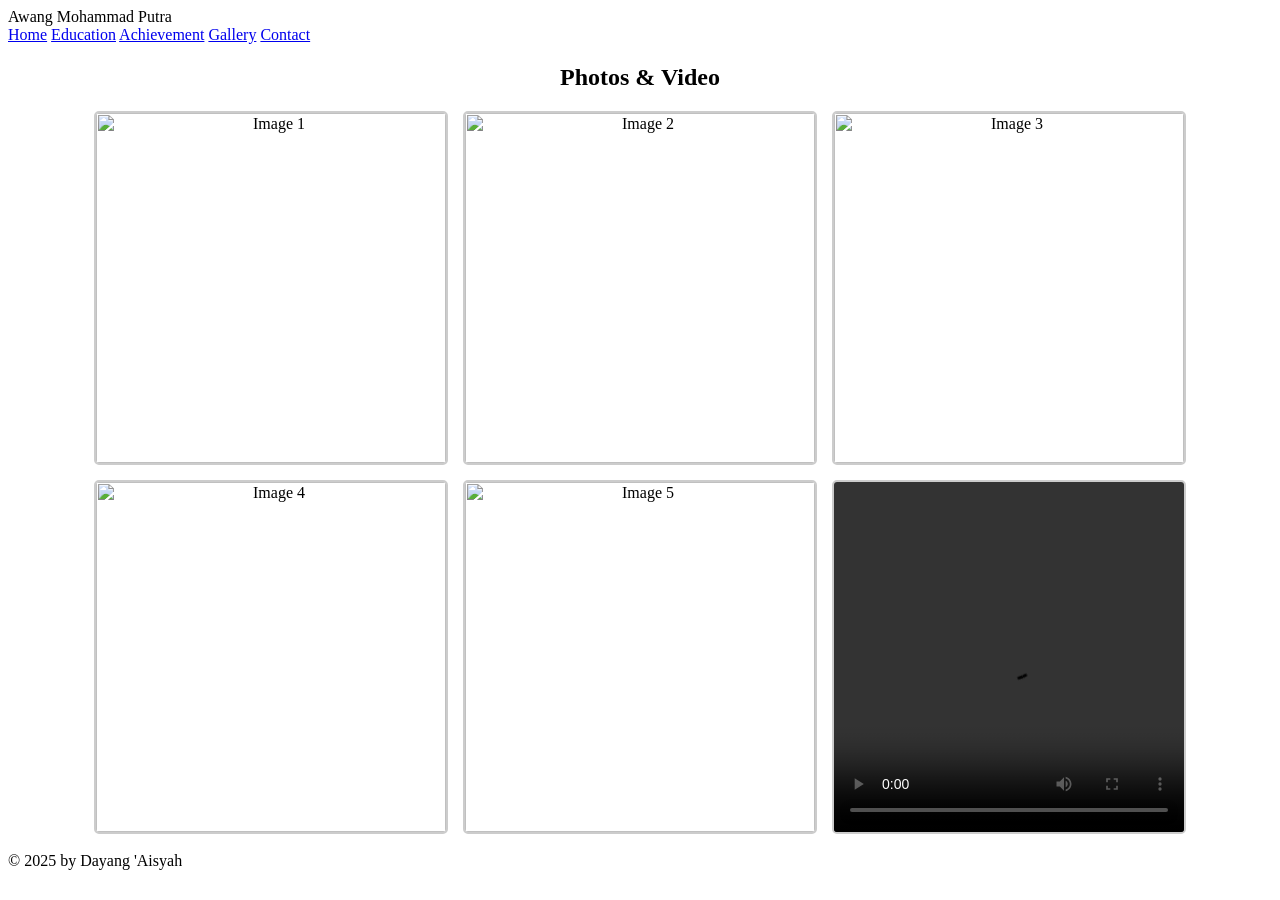
==== gallery.html @ e4fb7a49 "Add files via upload" ====
<html>
<head>
    <title>Gallery - My Portfolio</title>
    <link rel="stylesheet" href="style.css">
    <script src="script.js" defer></script>
    <link rel="shortcut icon" type="image/png" href="lock.png">

    <style>
        .gallery {
            display: flex;
            justify-content: center;
            flex-wrap: wrap;
            gap: 15px;
        }
        .gallery img,
        .gallery video {
            width: 350px;
            height: 350px;
            cursor: pointer;
            border: 2px solid #ccc;
            border-radius: 5px;
            transition: transform 0.2s ease;
            object-fit: cover;
        }
        .gallery img:hover,
        .gallery video:hover {
            transform: scale(1.05);
        }

        /* Lightbox styles */
        .lightbox {
            display: none;
            position: fixed;
            z-index: 999;
            left: 0;
            top: 0;
            width: 100%;
            height: 100%;
            background-color: rgba(0,0,0,0.8);
            align-items: center;
            justify-content: center;
        }
        .lightbox-content {
            max-width: 150%;
            max-height: 150%;
        }
    </style>
</head>
<body onload="init()">
    <nav>
        <div class="nav-container">
            <div class="nav-left">Awang Mohammad Putra</div>
            <div class="nav-right">
                <a href="index.html">Home</a>
                <a href="education.html">Education</a>
                <a href="achievement.html">Achievement</a>
                <a href="gallery.html">Gallery</a>
                <a href="contact.html">Contact</a>
            </div>
        </div>
    </nav>

    <main>
        <center><h2>Photos & Video</h2></center>
        <center>
            <div class="gallery">
                <img src="satu.JPG" alt="Image 1" onclick="openLightbox(this.outerHTML)">
                <img src="dua.JPG" alt="Image 2" onclick="openLightbox(this.outerHTML)">
                <img src="enam.JPG" alt="Image 3" onclick="openLightbox(this.outerHTML)">
                <img src="empat.JPG" alt="Image 4" onclick="openLightbox(this.outerHTML)">
                <img src="lima.JPG" alt="Image 5" onclick="openLightbox(this.outerHTML)">
                <!-- Video Thumbnail -->
                <video controls onclick="openLightbox(this.outerHTML)">
                    <source src="videosatu.mp4" type="video/mp4">
                    Your browser does not support the video tag.
                </video>
            </div>
        </center>

        <!-- Lightbox -->
        <div id="lightbox" class="lightbox" onclick="closeLightbox()">
            <div id="lightbox-content" class="lightbox-content"></div>
        </div>
    </main>
<br>
    <footer>
        &copy; 2025 by Dayang 'Aisyah
        <span id="time"></span>
    </footer>

    <script>
        function openLightbox(content) {
            document.getElementById("lightbox-content").innerHTML = content;
            document.getElementById("lightbox").style.display = "flex";
        }

        function closeLightbox() {
            document.getElementById("lightbox").style.display = "none";
            document.getElementById("lightbox-content").innerHTML = "";
        }
    </script>
</body>
</html>
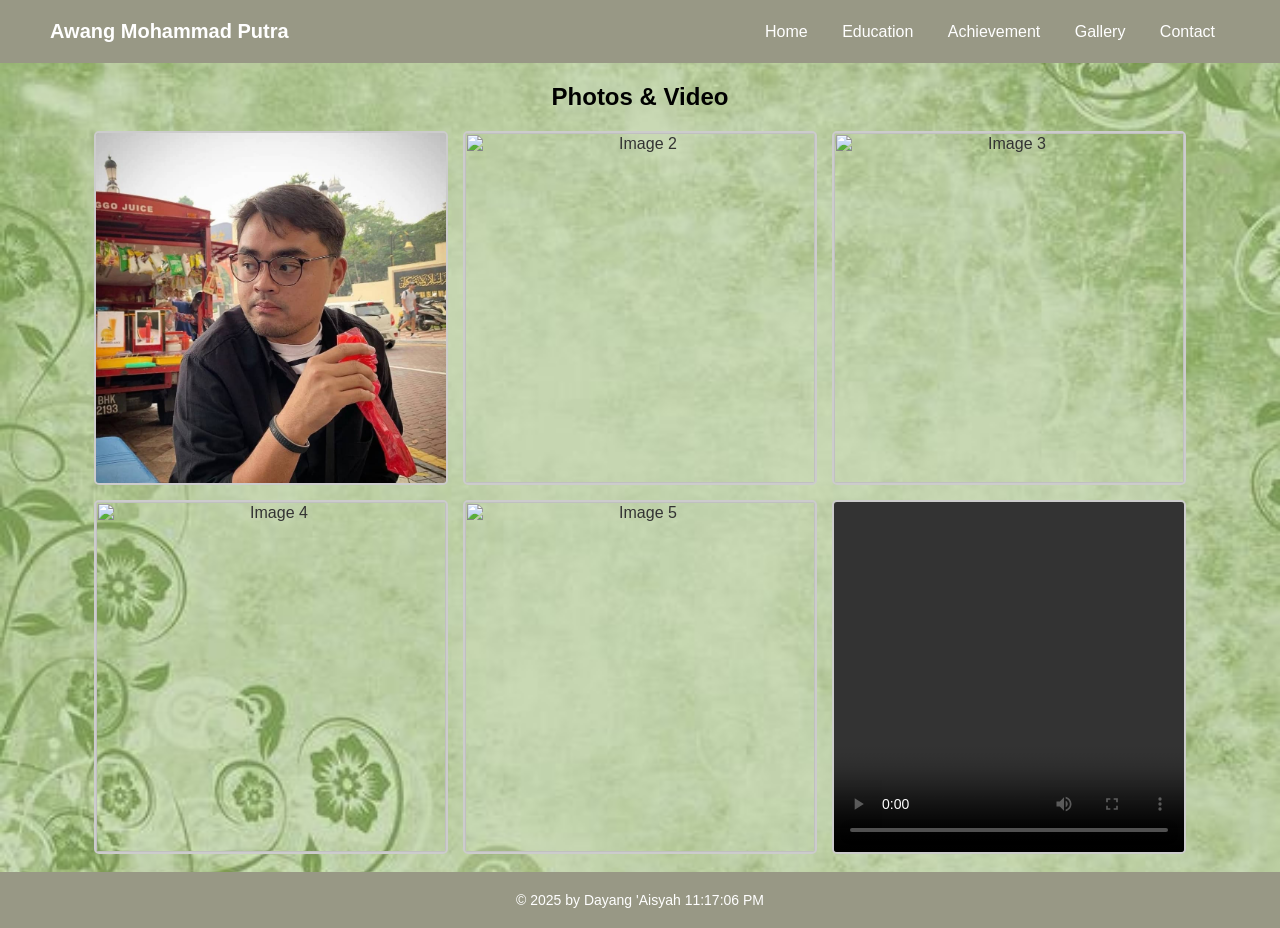
==== commit ed678914: "gallery.html" ====
--- a/gallery.html
+++ b/gallery.html
@@ -27,7 +27,6 @@
             transform: scale(1.05);
         }
 
-        /* Lightbox styles */
         .lightbox {
             display: none;
             position: fixed;
@@ -69,15 +68,12 @@
                 <img src="enam.JPG" alt="Image 3" onclick="openLightbox(this.outerHTML)">
                 <img src="empat.JPG" alt="Image 4" onclick="openLightbox(this.outerHTML)">
                 <img src="lima.JPG" alt="Image 5" onclick="openLightbox(this.outerHTML)">
-                <!-- Video Thumbnail -->
                 <video controls onclick="openLightbox(this.outerHTML)">
                     <source src="videosatu.mp4" type="video/mp4">
-                    Your browser does not support the video tag.
                 </video>
             </div>
         </center>
 
-        <!-- Lightbox -->
         <div id="lightbox" class="lightbox" onclick="closeLightbox()">
             <div id="lightbox-content" class="lightbox-content"></div>
         </div>
--- a/style.css
+++ b/style.css
@@ -0,0 +1,211 @@
+
+body {
+    background-image: url("bg.jpg");  
+    background-size: cover;       
+    background-position: center;  
+    background-repeat: no-repeat;
+    font-family: 'Poppins', Arial, sans-serif;
+    margin: 0;
+    padding: 0;
+    color: #333333;
+    animation: fadeIn 1s ease-in;
+}
+
+@keyframes fadeIn {
+    from { opacity: 0; transform: translateY(20px); }
+    to { opacity: 1; transform: translateY(0); }
+}
+
+nav {
+    background-color: #989885;
+    padding: 20px 50px;
+}
+
+.nav-container {
+    display: flex;
+    justify-content: space-between;
+    align-items: center;
+}
+
+.nav-left {
+    font-size: 20px;
+    font-weight: bold;
+    color: white;
+}
+
+.nav-right a {
+    color: white;
+    margin: 0 15px;
+    text-decoration: none;
+    transition: color 0.3s ease;
+}
+
+.nav-right a:hover {
+    color: #ffc107;
+}
+
+main.about-section {
+    display: flex;
+    flex-wrap: wrap;
+    padding: 60px 100px;
+    gap: 50px;
+    align-items: flex-start;
+    background: rgba(255,255,255,0.95);
+    border-radius: 12px;
+    margin: 40px auto;
+    max-width: 1000px;
+    box-shadow: 0 4px 12px rgba(0,0,0,0.1);
+}
+
+.about-left {
+    flex: 1;
+    text-align: center;
+}
+
+.about-right {
+    flex: 2;
+}
+
+.profile-img {
+    width: 100%;
+    max-width: 300px;
+    border-radius: 10px;
+    box-shadow: 0 0 10px rgba(0, 0, 0, 0.2);
+    object-fit: cover;
+
+}
+
+.profile-img:hover {
+    transform: scale(1.05);
+}
+
+h2, h3, h4 {
+    color: #000;
+}
+
+footer {
+    background-color: #989885;
+    color: white;
+    text-align: center;
+    padding: 20px;
+    font-size: 14px;
+}
+
+.education-section {
+    padding: 60px 100px;
+    background-image: url("bg2.jpg");  
+    background-size: cover;       
+    background-position: center;  
+    background-repeat: no-repeat;
+}
+
+.animated-heading {
+    text-align: center;
+    font-size: 32px;
+    margin-bottom: 40px;
+    color: #444;
+    animation: fadeIn 1.5s ease;
+}
+
+.education-card {
+    display: flex;
+    align-items: center;
+    background: #ffffff;
+    border-radius: 12px;
+    box-shadow: 0 4px 10px rgba(0,0,0,0.1);
+    padding: 20px;
+    margin-bottom: 30px;
+    transition: transform 0.3s ease;
+}
+
+.education-card:hover {
+    transform: translateY(-5px);
+}
+
+.edu-img {
+    width: 100px;
+    height: 100px;
+    margin-right: 30px;
+    border-radius: 8px;
+    object-fit: cover;
+    border: 2px solid #ccc;
+}
+
+.achievement-section {
+    padding: 60px 100px;
+    background-image: url("bg2.jpg");  
+    background-size: cover;       
+    background-position: center;  
+    background-repeat: no-repeat;
+}
+
+.achievement-card {
+    background: #fff;
+    padding: 20px;
+    border-left: 5px solid #008080;
+    margin-bottom: 20px;
+    box-shadow: 0 4px 12px rgba(0, 0, 0, 0.05);
+    border-radius: 10px;
+    transition: transform 0.3s ease;
+}
+
+.achievement-card:hover {
+    transform: scale(1.02);
+    background: #f0f9f9;
+}
+
+.achievement-card h3 {
+    margin: 0;
+    font-size: 22px;
+    color: #008080;
+}
+
+.achievement-card p {
+    margin: 8px 0 0 0;
+    font-size: 16px;
+    color: #333;
+}
+
+.contact-section {
+    padding: 60px 100px;
+    background-image: url("bg2.jpg");  
+    background-size: cover;       
+    background-position: center;  
+    background-repeat: no-repeat;
+    text-align: center;
+}
+
+.contact-card {
+    background: #ffffff;
+    margin: 20px auto;
+    padding: 20px 30px;
+    width: fit-content;
+    border-radius: 12px;
+    box-shadow: 0 4px 12px rgba(0,0,0,0.08);
+    display: flex;
+    align-items: center;
+    gap: 15px;
+    font-size: 18px;
+    color: #333;
+    transition: background 0.3s ease, transform 0.3s ease;
+}
+
+.contact-card i {
+    font-size: 24px;
+    color: #008080;
+}
+
+.contact-card a, .contact-card span {
+    text-decoration: none;
+    color: #333;
+    transition: color 0.3s ease;
+}
+
+.contact-card:hover {
+    background: #e6f7f7;
+    transform: translateY(-3px);
+}
+
+.contact-card:hover a {
+    color: #008080;
+}
